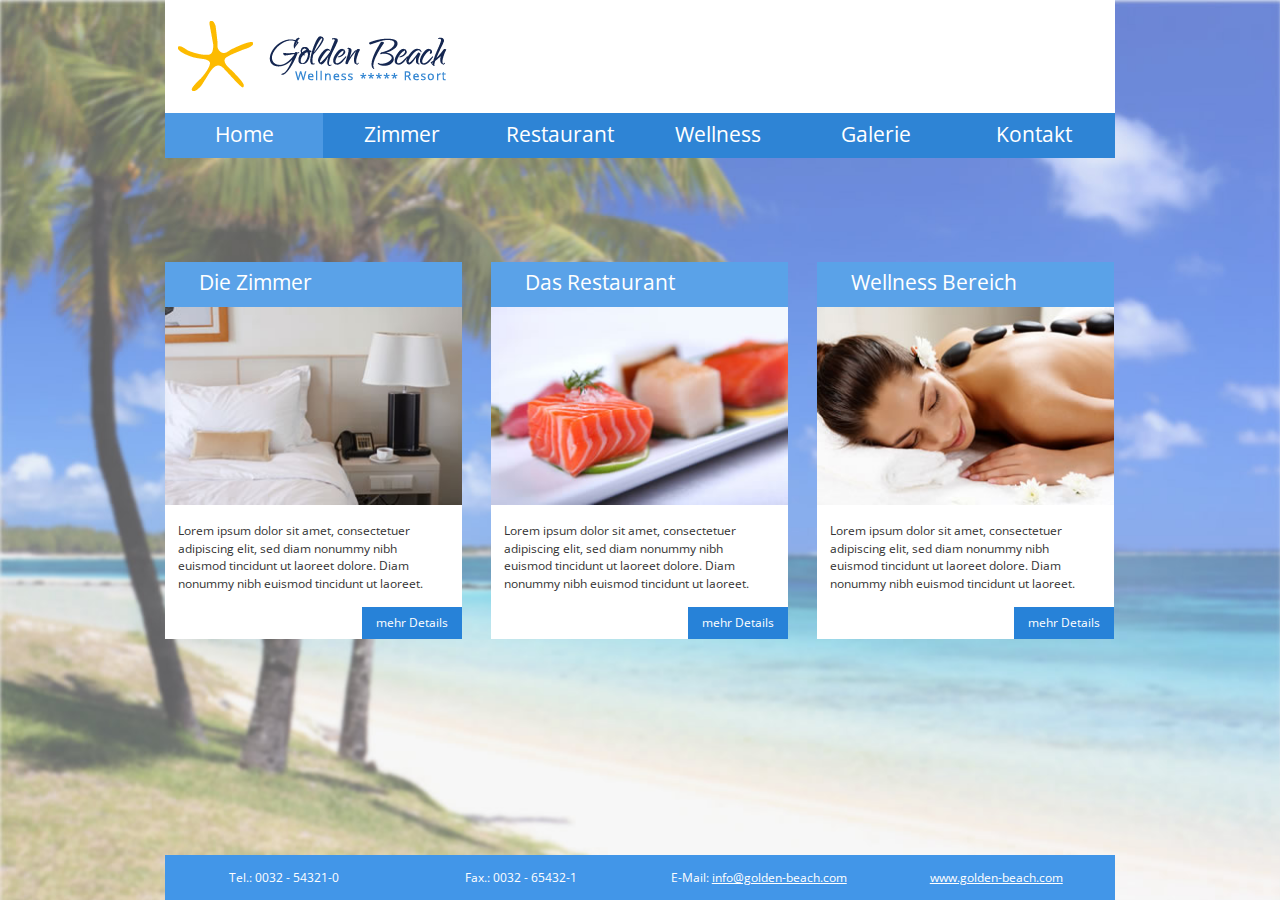
==== index.html @ ba8918db "commit one" ====
<!doctype html>
<html>
<head>
<meta charset="UTF-8">
<title>Hotel Wellness</title>
<link href="css/desktop_Step12.css" rel="stylesheet" type="text/css">
<link href="http://fonts.googleapis.com/css?family=Open+Sans" rel="stylesheet" type="text/css">
</head>

<body class="bg_home">
<div class="wrapper">
  <header><img src="bilder/goldenbeach.png" />
   	<a id="toggleNav" class="toggle-nav" href="#navMain">Menü</a>
    <nav id="nav">
      <ul id="navMain" class="main-nav">
        <li class="active"><a href="#">Home</a></li> 
        <li><a href="#">Zimmer</a></li>  
        <li><a href="#">Restaurant</a></li> 
        <li><a href="#">Wellness</a></li>  
        <li><a href="#">Galerie</a></li> 
        <li><a href="Step12_Kontakt.html">Kontakt</a></li>
      </ul> 
    </nav>
  </header>
  <section>
    <article>
      <h2>Die Zimmer</h2>
      <img src="bilder/rooms.jpg" />
      <p>Lorem ipsum dolor sit amet, consectetuer adipiscing elit, sed diam nonummy nibh euismod tincidunt ut laoreet dolore. Diam nonummy nibh euismod tincidunt ut laoreet.</p>
      <a href="#">mehr Details</a></article>
    <article>
      <h2>Das Restaurant</h2>
      <img src="bilder/restaurant.jpg" />
      <p>Lorem ipsum dolor sit amet, consectetuer adipiscing elit, sed diam nonummy nibh euismod tincidunt ut laoreet dolore. Diam nonummy nibh euismod tincidunt ut laoreet.</p>
      <a href="#">mehr Details</a></article>
    <article class="last-article">
      <h2>Wellness Bereich</h2>
      <img src="bilder/wellness.jpg" />
      <p>Lorem ipsum dolor sit amet, consectetuer adipiscing elit, sed diam nonummy nibh euismod tincidunt ut laoreet dolore. Diam nonummy nibh euismod tincidunt ut laoreet.</p>
      <a href="#">mehr Details</a></article>
  </section>
  <footer>
    <ul>
      <li>Tel.: 0032 - 54321-0</li>
      <li>Fax.: 0032 - 65432-1</li>
      <li>E-Mail: <a href="mailto:info@golden-beach.com">info@golden-beach.com</a></li>
      <li><a href="http://www.golden-beach.com">www.golden-beach.com</a></li>
    </ul>
  </footer>
</div>
</body>
</html>
---- css/desktop_Step12.css ----
@charset "UTF-8";
body {
	background-color: #B1B1B1;
	margin: 0;
	padding: 0;
	font-family: 'Open Sans', sans-serif;
	color:  #333;
	font-size: 75%;
	line-height: 113%;
}
h1, h2, h3, h4, h5, h6, p, ul, ol {
	padding:0;
	margin:0;
}
.bg_home {
	background:url(../bilder/bg_home.jpg);
	background-attachment:fixed;
	-moz-background-size:cover;
	-webkit-background-size:cover;
	background-size:cover;
}	
.wrapper {
	width: 90%;
	max-width: 950px;
	margin: 0 auto;
}
header {
	background-color:#fff;
}
header img {
	margin: 21px 0 19px 13px;
}
nav {
	background-color:  #2e84d5;
	height:45px;
	width: 100%;
}
nav li {
	list-style-type:none;
	float:left;
}	
nav li a {
	width:158px;
	height:30px;
	display:block;
	text-align:center;
	font-size:175%;
	color:#FFF;
	text-decoration:none;
	padding-top:15px;
}	
nav li a:hover, nav li.active {
	background-color:  #4d99e3;
}	
article {
	background-color:#FFF;
	width:31.3%;
	float:left;
	margin-right:3%;
	margin-top:104px;
}
.last-article {
	margin-right:0px;
}	
h2 {
	background-color:  rgba(72, 152, 230, 0.9);
	height: 31px;
}
section article h2 {
	padding:14px 0 0 34px;
	font-size:175%;
	color:#FFF;
	font-weight:normal;
}
section article p {
	margin:15px 17px 15px 13px;
	line-height:145%;
}
section article a {
	background-color:  #2782d8;
	padding:9px 14px;
	color:#FFF;
	text-decoration:none;
	float:right;
}
section article a:hover {
	background-color: #1E63A5;
}
footer {
	background-color:  #4296e8;
	height: 45px;
	width: 90%;
	max-width: 950px;
	position:fixed;
	bottom:0;
}
footer li {
	list-style-type:none;
	float:left;
	width:25%;
	text-align:center;
	font-size:133%;
	color:#FFF;
	padding-top:16px;
}	
footer li a {
	color:#fff;
}	 

footer li {
	font-size:100%;
	}

section article img {
	width: 100%;
}

@media (max-width: 1072px){
nav ul li  {
	width:16.6666%;
	}
nav  li a {
	width:100%;
	font-size:125%;
	}

section article h2 {
	padding:14px 0 0 34px;
	font-size:150%;
	}
}

@media (max-width: 634px){

article {
	width:100%;
	margin-top:52px;
	}

.last-article {
	margin-bottom:82px;
	}	
	
nav {
	height: auto;
	}	
	
nav ul li {
	float:none;
	width:86.6666%;
	margin: 0 auto;
	}	
	
nav ul li a {
	height: 12px;
	font-size: 125%;
	padding: 7px 0;
	}	
	
	
/*footer - Elemente untereinander */

footer {
		
	height: 100px;
	}
footer li {
	font-size:100%;
	line-height: 0.5;
	float:none;
	width:86.6666%;
	margin: 0 auto;
	}
	
	
}


@media (max-width: 389px){
	
	header img {
	height: auto;
	width: 70%;
	}
}

 /*----------------------------------------------------------------------------- */
 /*                      Toggle-Nav-Styles im Basis-Layout                        */
 /* ----------------------------------------------------------------------------- */
header {
    position: relative;
}

/* Menü-Link im Header zum Ein-und Ausblenden des Menüs */
a.toggle-nav {
	display: inline-block;
	position: absolute;
	right: 2%;
	top: 0.5em;
	text-decoration: none;
	-webkit-border-radius: 0.4em;
	-moz-border-radius: 0.4em;
	border-radius: 0.4em;
	cursor: pointer;
	padding: 0.357em;
	color: #D0E4F2;
	background: #2782d8;
	border: 1px solid #2782d8;
}

a.toggle-nav:hover {
	border: 1px solid #1E63A5;
	background: #1E63A5;
}


/* ----------------------------------------------------------------------------- *
 *        Beispiel Toggle-Navigation mit :target ohne JS im Basis-Layout         *
 * ----------------------------------------------------------------------------- */

/* Navigations-Leiste ausblenden */
#navMain {
    display: none;
}
	/* Navigations-Leiste anzeigen wenn URL auf "xyz.html#navMain" endet*/
#navMain:target {
    display: block;
}

/* ----------------------------------------------------------------------------- *
 *                  Beispiel Toggle-Navigation ab "Tablet-Grösse"                  *
 * ----------------------------------------------------------------------------- */
@media only screen and (min-width: 635px) {
	
	/* Navigations-Leiste anzeigen in  Viewports ab "Tablet-Grösse" */
#navMain {
       display: block;
    }

    /* Menü-Button verstecken in  Viewports ab "Tablet-Grösse" */
a.toggle-nav {
       display: none;
    }
}



/* ----------------------------------------------------------------------------- *
 *                  Layout Detailseite Kontakt                  *
 * ----------------------------------------------------------------------------- */

#form article {
	width: 420px;
	background-color: #FFFFFF;
	margin-bottom: 126px;
	float: left;
	margin-right: 15px;
	-webkit-box-shadow: 0px 3px 3px #7F7F7F;
	box-shadow: 0px 3px 3px #7F7F7F;
}

.contact-box {
	width: 420px;
	height: 450px;
	padding: 10px 20px 20px;
}
.form-design {
	width: 100%;
	margin-bottom: 15px;
	padding-top: 7px;
	padding-right: 7px;
	padding-bottom: 7px;
	padding-left: 7px;
	margin-top: 4px;
}
.form-hight {
	height: 100px;
}
.form-btn {
font-family: 'Open Sans', sans-serif;
font-weight: normal;
font-size: 21px;
border: none;
float: right;
background-color: rgb(38,129,216);
width: 200px;
height: 45px;
line-height: 120%;
color: rgb(255,255,255);
text-align: left;
margin: 20px -20px -20px 0;
}
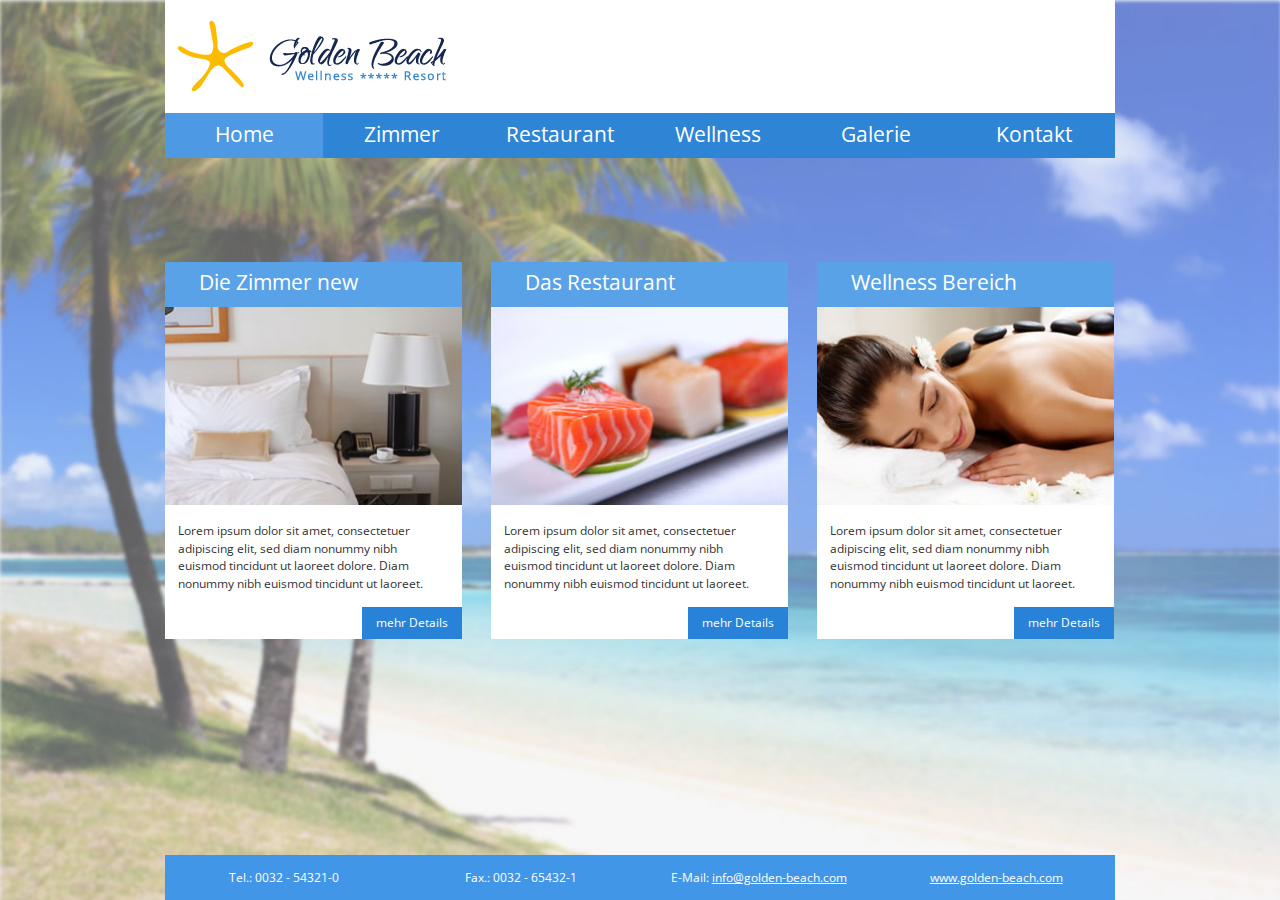
==== commit 8f5c6f0e: "neu0803" ====
--- a/index.html
+++ b/index.html
@@ -24,7 +24,7 @@
   </header>
   <section>
     <article>
-      <h2>Die Zimmer</h2>
+      <h2>Die Zimmer new</h2>
       <img src="bilder/rooms.jpg" />
       <p>Lorem ipsum dolor sit amet, consectetuer adipiscing elit, sed diam nonummy nibh euismod tincidunt ut laoreet dolore. Diam nonummy nibh euismod tincidunt ut laoreet.</p>
       <a href="#">mehr Details</a></article>
